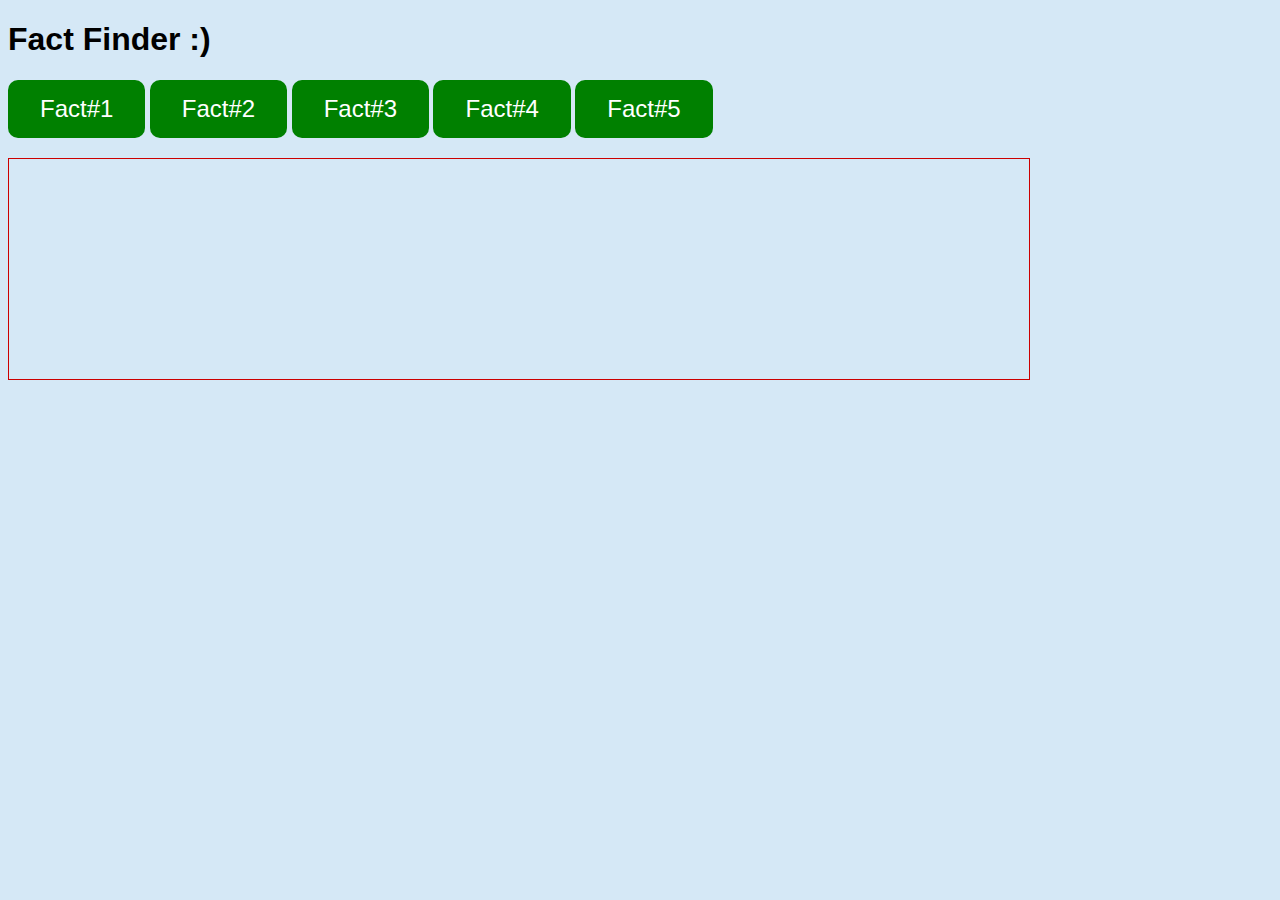
==== index.html @ 895f0c9e "Fact Finder" ====
<!DOCTYPE html>
  <html lang="en">
  <head>
    <meta charset="utf-8">
    <title>Title of page goes here</title>
    
    <!-- include an external style sheet -->
    <link rel="stylesheet" href="style.css">  
    
    <!-- include an external JavaScript file -->
    <script src="jssampler.js"></script>
  </head>
  
  <body>
	<h1>Fact Finder :)</h1>
	<button class="button" type="button" onclick="changeDisplay('The national animal of Scotland is a unicorn!')">Fact#1</button>
	<button class="button" type="button" onclick="changeDisplay('If you try to insert an apostrophe, my Fact Finder button will not work!')">Fact#2</button>
	<button class="button" type="button" onclick="changeDisplay('Honey never spoils! It has an excellent chemical complosition which prevents organisms from living in it.')">Fact#3</button>
	<button class="button" type="button" onclick="changeDisplay('The biggest tire manufacturer in the world is Lego. The company makes more than 50% more tires than other tire manufacturersr such as Bridgestone or Goodyear.')">Fact#4</button>
	<button class="button" type="button" onclick="changeDisplay('A group of ferrets is called a business!')">Fact#5</button>
 
 
 
	<div id="output"></div>
  </body>
  
</html>
---- style.css ----
body {
	background-color: #d5e8f6;
	font-family:Verdana,sans-serif;
	
}
#output {
	width: 1000px;
	height:200px;
	border:thin solid #CC0000;
	padding:10px;
}


.button {
	color:white;
	background-color:green;
	border:none;
	padding:15px 32px;
	font-size:1.5em;
	border-radius:10px;
	transition-duration: 0.4s;
	margin-bottom:20px;
	
}

.button:hover{
	background-color: black;
	
}
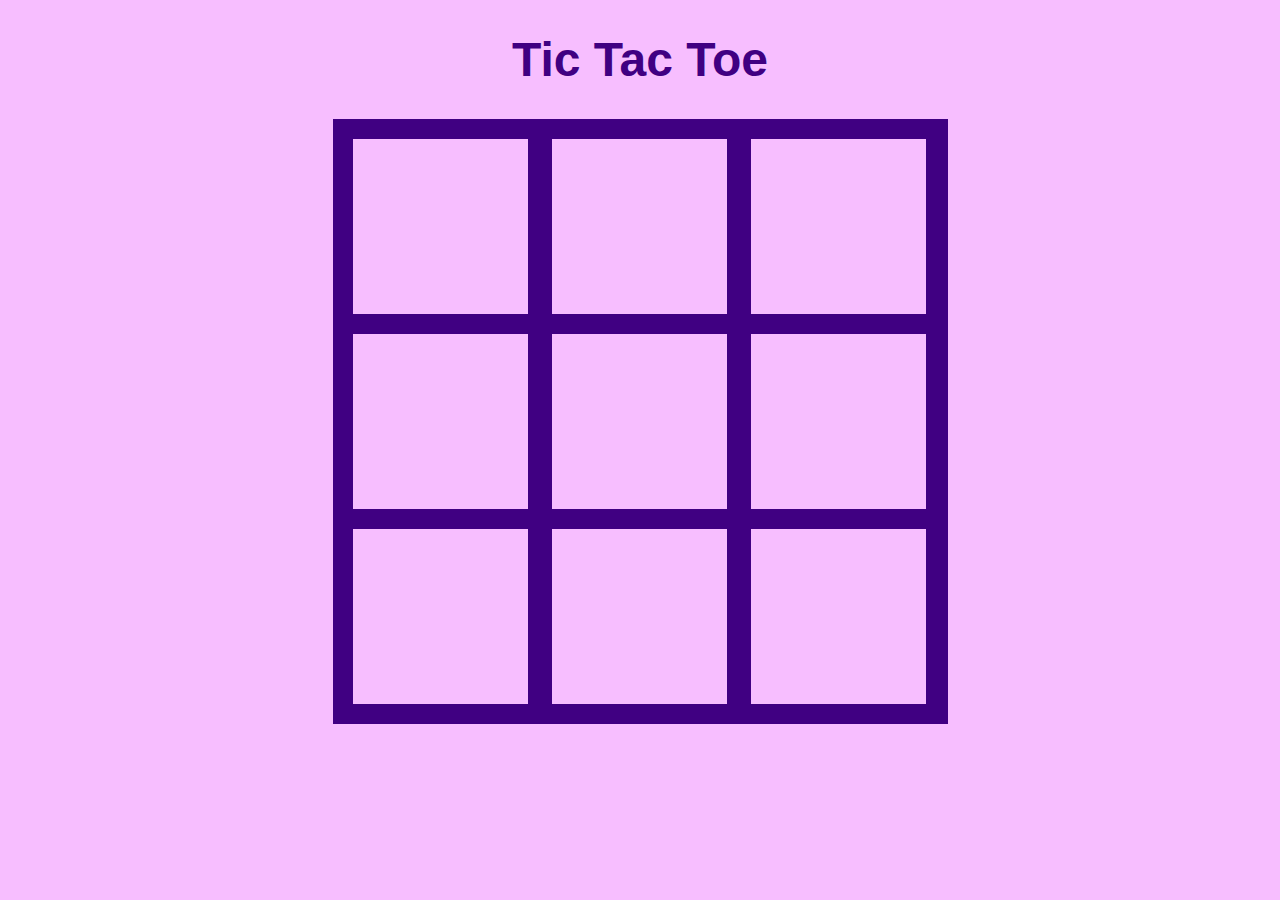
==== commit af9e185b: "Tic Tac" ====
--- a/index.html
+++ b/index.html
@@ -2,26 +2,46 @@
   <html lang="en">
   <head>
     <meta charset="utf-8">
-    <title>Title of page goes here</title>
+    <title>Tic Tac Toe</title>
     
     <!-- include an external style sheet -->
-    <link rel="stylesheet" href="style.css">  
+    <link rel="stylesheet" href="tictac.css">  
     
     <!-- include an external JavaScript file -->
-    <script src="jssampler.js"></script>
+    <script src="tictac.js"></script>
   </head>
   
   <body>
-	<h1>Fact Finder :)</h1>
-	<button class="button" type="button" onclick="changeDisplay('The national animal of Scotland is a unicorn!')">Fact#1</button>
-	<button class="button" type="button" onclick="changeDisplay('If you try to insert an apostrophe, my Fact Finder button will not work!')">Fact#2</button>
-	<button class="button" type="button" onclick="changeDisplay('Honey never spoils! It has an excellent chemical complosition which prevents organisms from living in it.')">Fact#3</button>
-	<button class="button" type="button" onclick="changeDisplay('The biggest tire manufacturer in the world is Lego. The company makes more than 50% more tires than other tire manufacturersr such as Bridgestone or Goodyear.')">Fact#4</button>
-	<button class="button" type="button" onclick="changeDisplay('A group of ferrets is called a business!')">Fact#5</button>
- 
- 
- 
-	<div id="output"></div>
+  
+	<h1 class="titletext">Tic Tac Toe</h1>
+	<div id="main">
+		<div id="one" class="box" onclick="playerTakeTurn(this)"></div>
+		<div id="two" class="box" onclick="playerTakeTurn(this)"></div>
+		<div id="three" class="box" onclick="playerTakeTurn(this)"></div>
+		
+		<br>
+		<div id="four" class="box" onclick="playerTakeTurn(this)"></div>
+		<div id="five" class="box" onclick="playerTakeTurn(this)"></div>
+		<div id="six" class="box" onclick="playerTakeTurn(this)"></div>
+		
+		<br>
+		<div id="seven" class="box" onclick="playerTakeTurn(this)"></div>
+		<div id="eight" class="box" onclick="playerTakeTurn(this)"></div>
+		<div id="nine" class="box" onclick="playerTakeTurn(this)"></div>
+		
+	</div>
+	
+	<div id="lightbox" class="hidden"></div>
+	
+	<div id="positionMessage">
+		<div id="boundaryMessage" class="hidden">
+			<img id="x" src="images/x.png" alt="close" onclick="continueGame()">
+			<h1 class="titletext" id="message">g</h1>
+			<p class="titletext" id="message2"></p>
+			
+		</div>
+	</div>
+   
   </body>
   
 </html>--- a/tictac.css
+++ b/tictac.css
@@ -0,0 +1,84 @@
+
+.box {
+	height: 175px;
+	width: 175px;
+	background-color:#f7beff;
+	display:inline-block;
+	margin:10px;
+	vertical-align:top;
+	text-align:center;
+	line-height:175px;
+	font-size:100px;
+	color:black;
+	
+}
+
+.titletext {
+	text-align:center;
+	color:#400082;
+}
+
+h1.titletext {font-size:3em}
+p.titletext{font-size:2em;} 
+
+#main {
+	position:relative;
+	margin-left: auto;
+	margin-right:auto;
+	height:585px;
+	width:595px;
+	background-color:#400082;
+	padding:10px;
+	
+}
+
+.hidden {
+	display:none;
+}
+
+.unhidden {
+	display:block;
+}
+
+#lightbox {
+	position:fixed;
+	top:0px;
+	left:0px;
+	width:100%;
+	height:100%;
+	background-color:rgba(0,0,0,0.4);
+}
+
+#x {
+	position:absolute;
+	top:10px;
+	right:10px;
+	width:30px;
+	height:30px;
+	z-index:2;
+}
+
+#positionMessage{
+	position:absolute;
+	top:45px;
+	left:0px;
+	width:100%;
+}
+
+#boundaryMessage{
+	position:relative;
+	margin-left:auto;
+	margin-right:auto;
+	width:600px;
+	height:200px;
+	background-color:rgba(255,255,255,0.9);
+	z-index:1;
+	padding:30px;
+	border:thick solid #400082;
+}
+	
+
+body {
+	background-color:#f7beff;
+	font-family: 'Righteous', Arial, cursive;
+}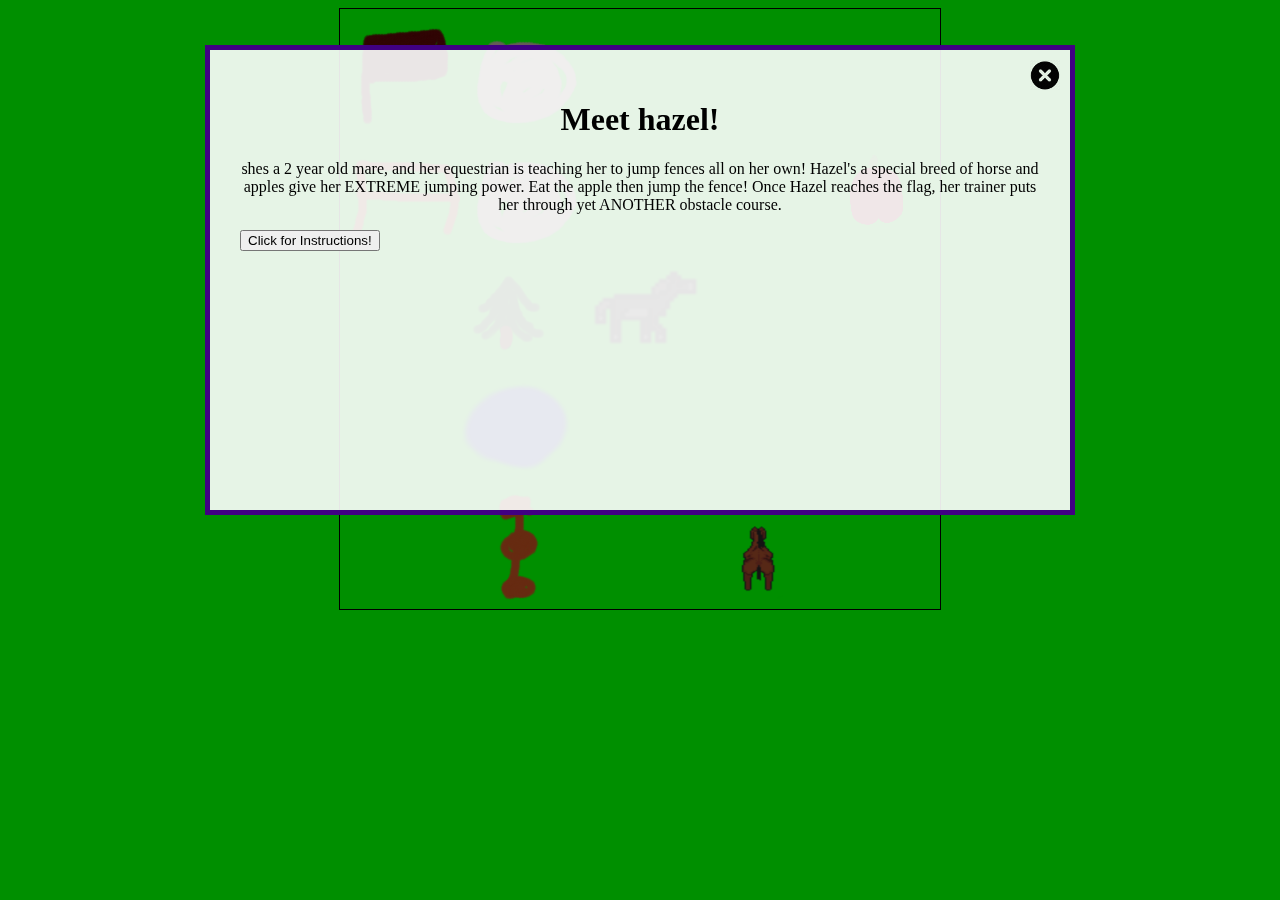
==== commit 744cb6c8: "Add files via upload" ====
--- a/index.html
+++ b/index.html
@@ -1,47 +1,64 @@
 <!DOCTYPE html>
-  <html lang="en">
-  <head>
-    <meta charset="utf-8">
-    <title>Tic Tac Toe</title>
-    
-    <!-- include an external style sheet -->
-    <link rel="stylesheet" href="tictac.css">  
-    
-    <!-- include an external JavaScript file -->
-    <script src="tictac.js"></script>
-  </head>
-  
-  <body>
-  
-	<h1 class="titletext">Tic Tac Toe</h1>
-	<div id="main">
-		<div id="one" class="box" onclick="playerTakeTurn(this)"></div>
-		<div id="two" class="box" onclick="playerTakeTurn(this)"></div>
-		<div id="three" class="box" onclick="playerTakeTurn(this)"></div>
-		
-		<br>
-		<div id="four" class="box" onclick="playerTakeTurn(this)"></div>
-		<div id="five" class="box" onclick="playerTakeTurn(this)"></div>
-		<div id="six" class="box" onclick="playerTakeTurn(this)"></div>
-		
-		<br>
-		<div id="seven" class="box" onclick="playerTakeTurn(this)"></div>
-		<div id="eight" class="box" onclick="playerTakeTurn(this)"></div>
-		<div id="nine" class="box" onclick="playerTakeTurn(this)"></div>
-		
+<html lang="en">
+<head>
+	<meta charset="utf-8">
+	<title>Albert and Simon's Adventure</title>
+
+	<link rel="stylesheet" href="style.css">
+</head>
+<body>
+
+	<div id="gameBoard">
+		<div id="data"></div>
+		<div></div>
+		<div></div>
+		<div></div>
+		<div></div>
+
+		<div></div>
+		<div></div>
+		<div></div>
+		<div></div>
+		<div></div>
+
+		<div></div>
+		<div></div>
+		<div></div>
+		<div></div>
+		<div></div>
+
+		<div></div>
+		<div></div>
+		<div></div>
+		<div></div>
+		<div></div>
+
+		<div></div>
+		<div></div>
+		<div></div>
+		<div></div>
+		<div></div>
 	</div>
 	
-	<div id="lightbox" class="hidden"></div>
+	<div id="timer"></div>
+
+	<div class="message" id="lose" onclick="playAgain()">You Lose... click to continue</div>
+	<div class="message" id="levelup">Next Level...</div>
+	<div class="message" id="win">You Win</div>
+
+<div id="lightbox" class="hidden"></div>
 	
 	<div id="positionMessage">
 		<div id="boundaryMessage" class="hidden">
-			<img id="x" src="images/x.png" alt="close" onclick="continueGame()">
+			<img id="x" src="images/x.png" alt="close" onclick="removeButton()">
 			<h1 class="titletext" id="message">g</h1>
 			<p class="titletext" id="message2"></p>
+			<button id="howToPlay" onclick="instructions()">Click for Instructions!</button>
 			
 		</div>
 	</div>
-   
-  </body>
-  
+
+
+	<script src="game.js"></script>
+</body>
 </html>--- a/style.css
+++ b/style.css
@@ -0,0 +1,200 @@
+body {
+	background-color:#00EE00;
+}
+
+#gameBoard {
+	border: 1px solid black;
+	display: grid;
+	grid-template-columns: 120px 120px 120px 120px 120px;
+	grid-template-rows: 120px 120px 120px 120px 120px;
+	justify-content: center;
+	width:600px;
+	height:600px;
+	
+	margin-left:auto;
+	margin-right:auto;
+}
+
+#gameBoard div{
+	background-color:#00EE00;
+	background-repeat:no-repeat;
+	background-size:cover;
+}
+
+#timer {
+	color:white;
+	font-family:Verdana, sans-serif;
+	text-align:center;
+	font-size:4 em;
+}
+
+button {
+	display:block;
+	
+}
+
+.rider {
+	background-image:url("images/rider.png");
+}
+.tree {
+	background-image:url("images/tree.png");
+}
+.flag {
+	background-image:url("images/flag.png");
+}
+.sentry {
+	background-image:url("images/sentry.png");
+}
+
+.fence {
+	background-image:url("images/fenceup.png");
+}
+
+.rock {
+	background-image:url("images/rock.png");
+}
+
+.riderup {
+	background-image:url("images/Riderup.png");
+}
+
+.riderdown {
+	background-image:url("images/Riderdown.png");
+}
+
+.riderleft {
+	background-image:url("images/Riderleft.png");
+}
+
+.riderright {
+	background-image:url("images/Riderright.png");
+}
+
+.enemyup {
+	background-image:url("images/enemyup.png");
+}
+
+.enemydown {
+	background-image:url("images/enemydown.png");
+}
+
+.enemyright {
+	background-image:url("images/enemyright.png");
+}
+
+.enemyleft {
+	background-image:url("images/enemyleft.png");
+}
+
+.fenceside {
+	background-image:url("images/fenceside.png");
+}
+
+.jumpup{
+	background-image:url("images/jumpup.png");
+}
+
+.jumpdown {
+	background-image:url("images/jumpdown.png");
+}
+
+.jumpright {
+	background-image:url("images/jumpright.png");
+}
+
+.jumpleft {
+	background-image:url("images/jumpleft.png");
+}
+
+.horseright {
+	background-image:url("images/Horseright.png");
+}
+
+.horseleft {
+	background-image:url("images/Horseleft.png");
+}
+
+.horseup {
+	background-image:url("images/Horseup.png");
+}
+
+.horsedown {
+	background-image:url("images/Horsedown.png");
+}
+
+.bridge { 
+	background-color:#800020 !important;
+}
+
+.water {
+	background-image:url("images/water.png");
+}
+
+.message {
+	display: none;
+	position: fixed;
+	top: 0px;
+	left: 0px;
+	width: 100%;
+	height: 100%;
+	background-color: rgba(0, 0, 0, 0.8);
+	color: white;
+	font-family: Verdana, sans-serif;
+	font-size: 8em;
+	vertical-align: top;
+	text-align: center;
+	line-height: 100vh;
+}
+
+/*/lightbox code/*/
+.hidden {
+	display:none;
+}
+
+.unhidden {
+	display:block; 
+}
+
+#lightbox {
+	position:fixed;
+	top:0px;
+	left:0px;
+	width:100%;
+	height:100%;
+	background-color:rgba(0,0,0,0.4);
+}
+
+#x {
+	position:absolute;
+	top:10px;
+	right:10px;
+	width:30px;
+	height:30px;
+	z-index:2;
+}
+
+#positionMessage{
+	position:absolute;
+	top:45px;
+	left:0px;
+	width:100%;
+}
+
+#boundaryMessage{
+	position:relative;
+	margin-left:auto;
+	margin-right:auto;
+	width:800px;
+	height:400px;
+	background-color:rgba(255,255,255,0.9);
+	z-index:1;
+	padding:30px;
+	border:thick solid #400082;
+	text-align:center;
+}
+	
+
+
+
+
+
